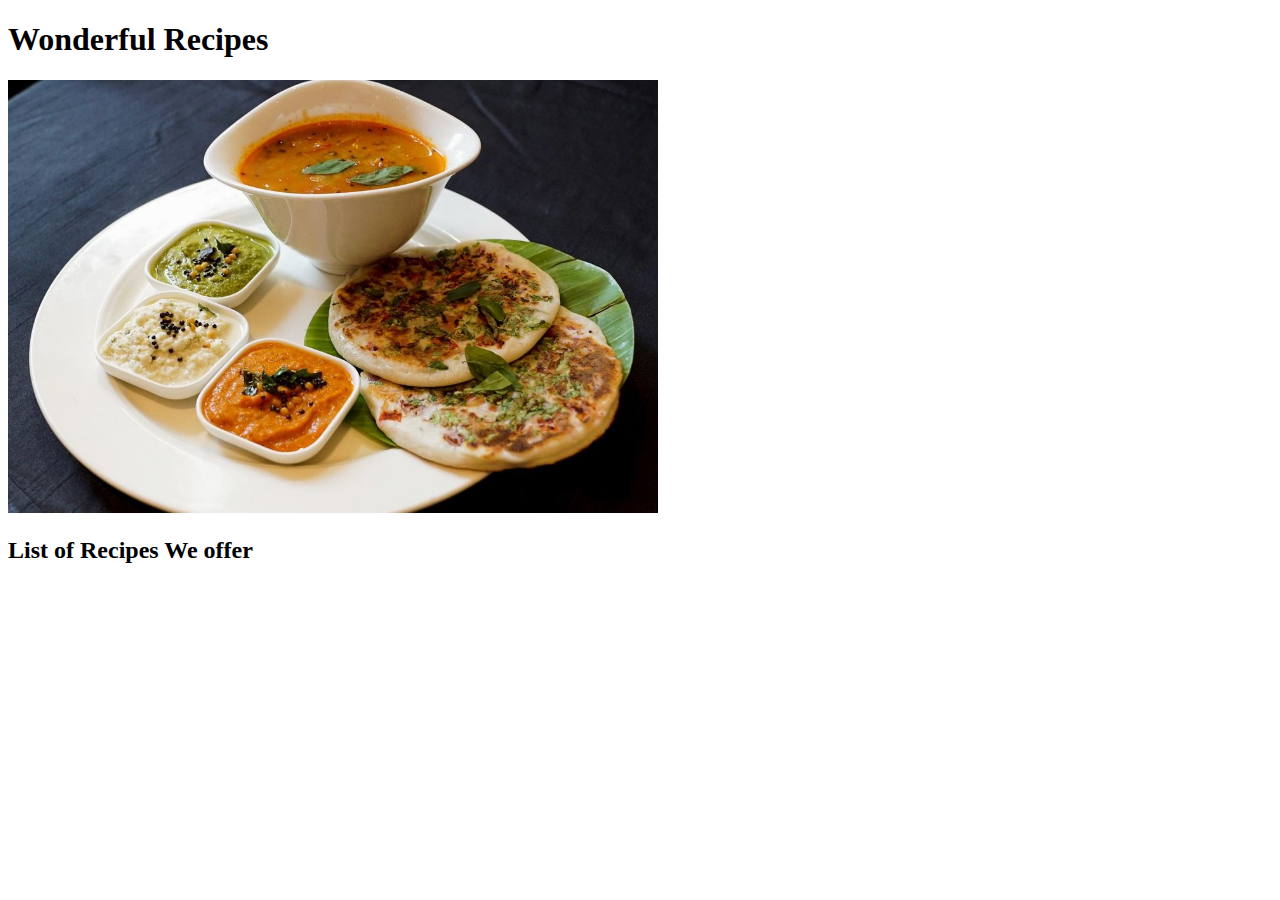
==== index.html @ e4b8bd9f "Add index.html and an Image" ====
<!DOCTYPE html>
<html lang="en">
    <head>
        <meta charset="utf-8">
        <title>Wonderful Recipes</title>
    </head>
    <body>
        <h1>Wonderful Recipes</h1>
        <img src="./images/uttapam.jpeg" alt="Uttapam food" width="650">
        <h2>List of Recipes We offer</h2>
    </body>
</html>
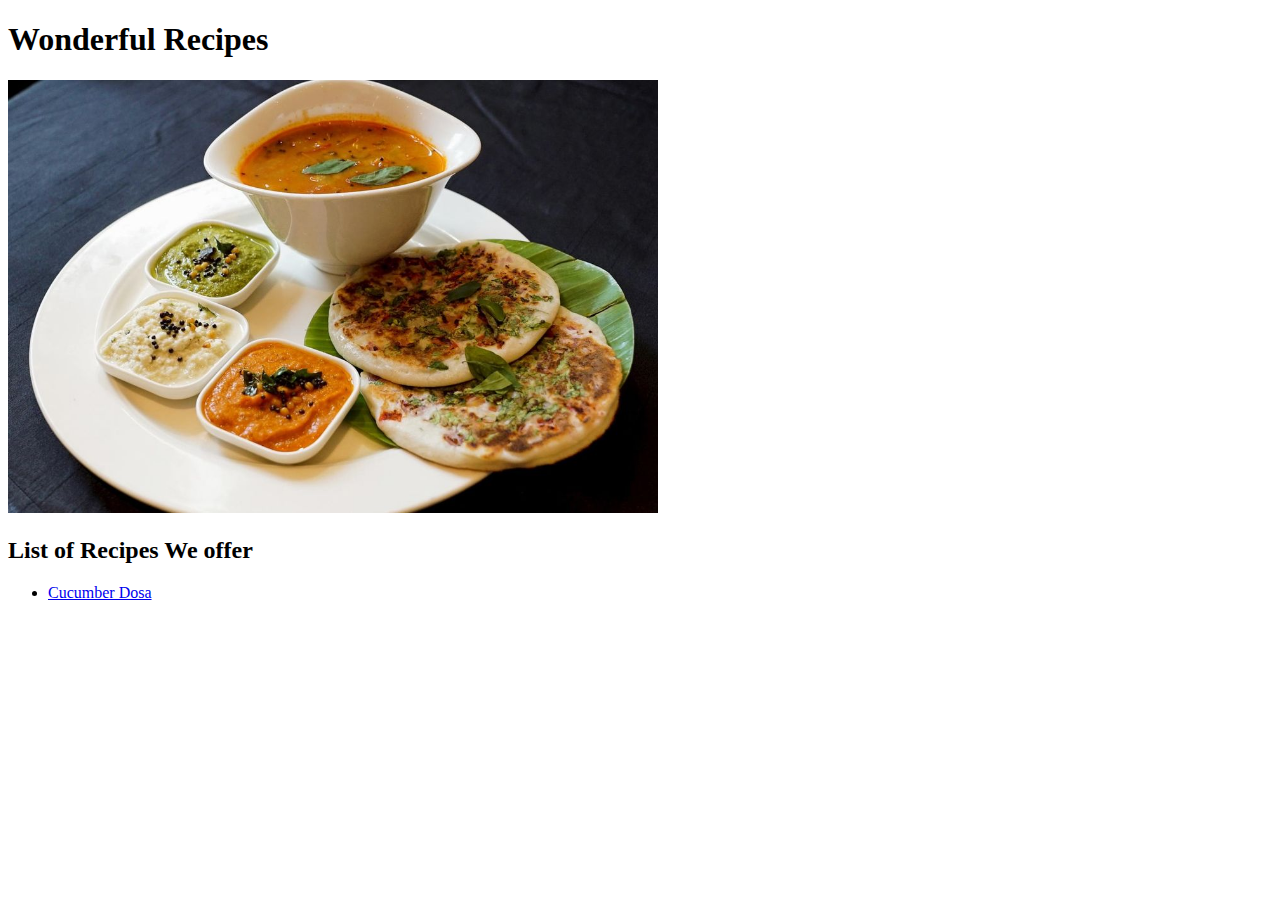
==== commit b8666da3: "Add Anchor tag to link CucumberDosa.html" ====
--- a/index.html
+++ b/index.html
@@ -8,5 +8,8 @@
         <h1>Wonderful Recipes</h1>
         <img src="./images/uttapam.jpeg" alt="Uttapam food" width="650">
         <h2>List of Recipes We offer</h2>
+        <ul>
+            <li><a href="./recipes/CucumberDosa.html">Cucumber Dosa</a></li>
+        </ul>
     </body>
 </html>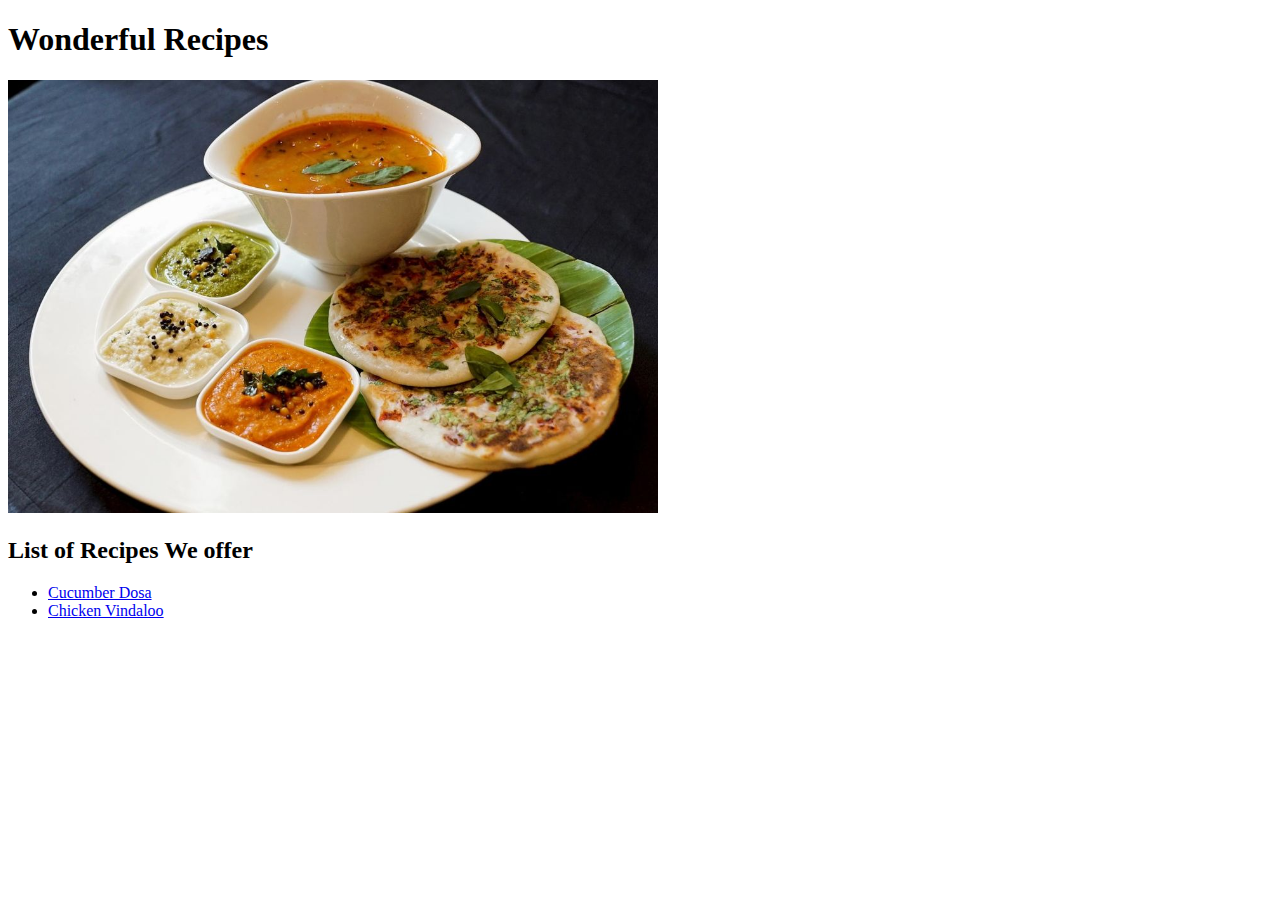
==== commit 73298df4: "Add Chicken Vindaloo Recipe" ====
--- a/index.html
+++ b/index.html
@@ -10,6 +10,7 @@
         <h2>List of Recipes We offer</h2>
         <ul>
             <li><a href="./recipes/CucumberDosa.html">Cucumber Dosa</a></li>
+            <li><a href="./recipes/ChickenVindaloo.html">Chicken Vindaloo</a></li>
         </ul>
     </body>
 </html>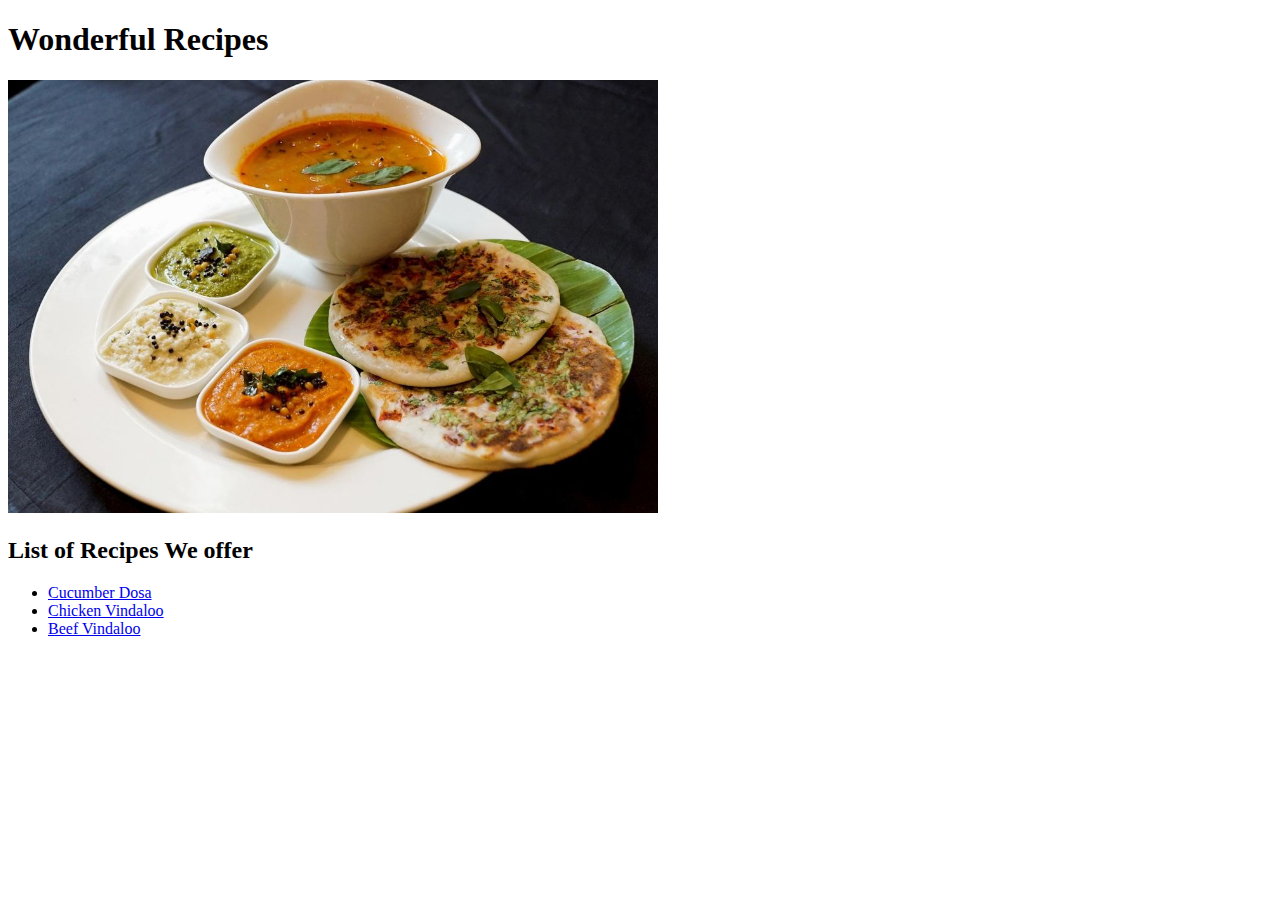
==== commit 7483aa1b: "Add Beef Vindaloo" ====
--- a/index.html
+++ b/index.html
@@ -11,6 +11,7 @@
         <ul>
             <li><a href="./recipes/CucumberDosa.html">Cucumber Dosa</a></li>
             <li><a href="./recipes/ChickenVindaloo.html">Chicken Vindaloo</a></li>
+            <li><a href="./recipes/BeefVindaloo.html">Beef Vindaloo</a></li>
         </ul>
     </body>
 </html>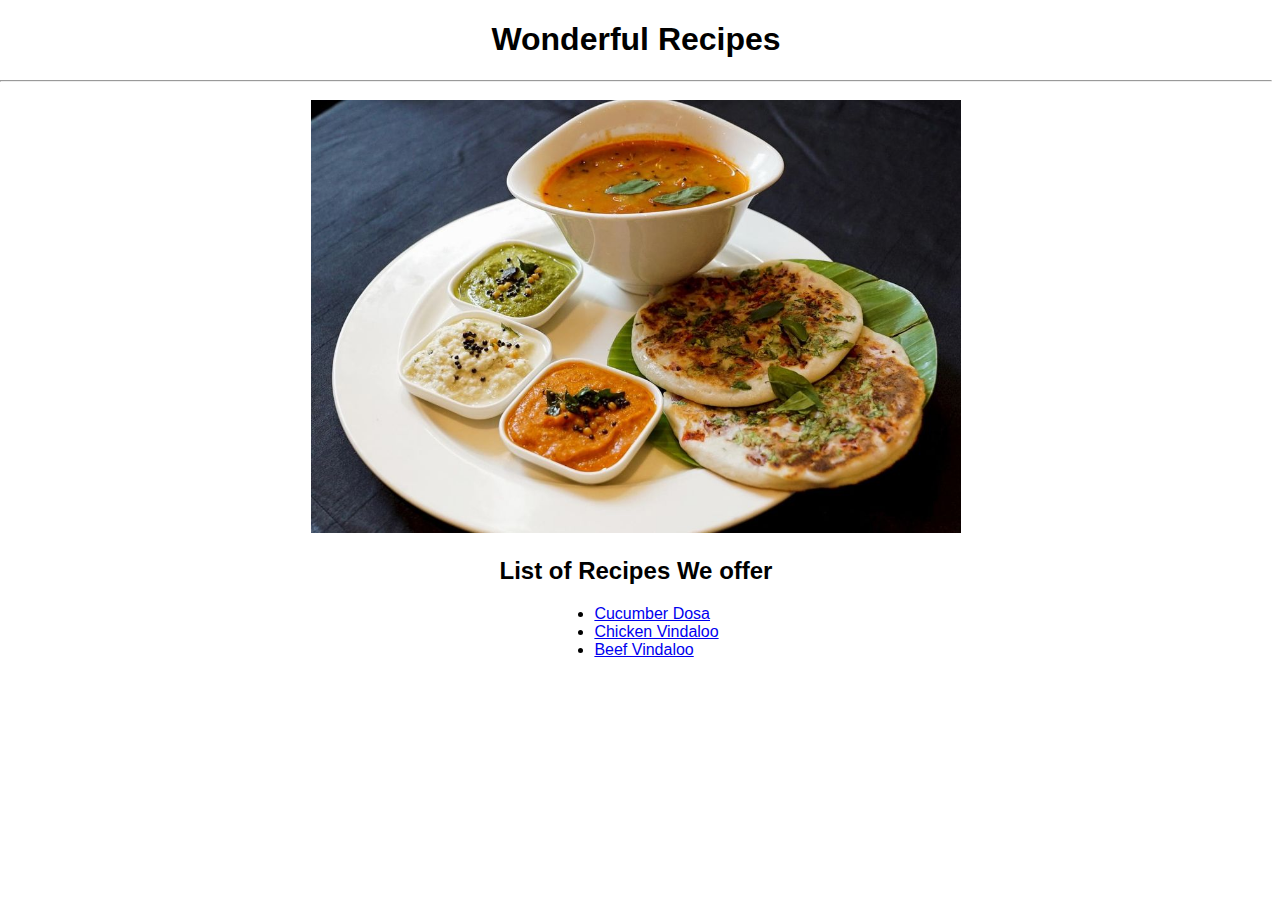
==== commit be74889c: "Add Styles to The Website and add style.css" ====
--- a/index.html
+++ b/index.html
@@ -3,9 +3,11 @@
     <head>
         <meta charset="utf-8">
         <title>Wonderful Recipes</title>
+        <link rel="stylesheet" href="./style.css">
     </head>
     <body>
-        <h1>Wonderful Recipes</h1>
+        <h1 id="topic">Wonderful Recipes</h1>
+        <hr>
         <img src="./images/uttapam.jpeg" alt="Uttapam food" width="650">
         <h2>List of Recipes We offer</h2>
         <ul>
--- a/style.css
+++ b/style.css
@@ -0,0 +1,32 @@
+* {
+    font-family: Arial, Helvetica, sans-serif;
+    text-align: center;
+    margin-left: 0px;
+}
+
+#topic {
+    text-align: center;
+}
+
+img {
+    padding-top: 10px;
+}
+
+ul li,
+ol li {
+    width: fit-content;
+    list-style-position: outside;
+    text-align: left;
+}
+
+ul li {
+    margin-left: 45%;  
+}
+
+ol li {
+    padding-bottom: 10px;
+}
+
+ol.add-margin {
+    margin-left: 40%;
+}